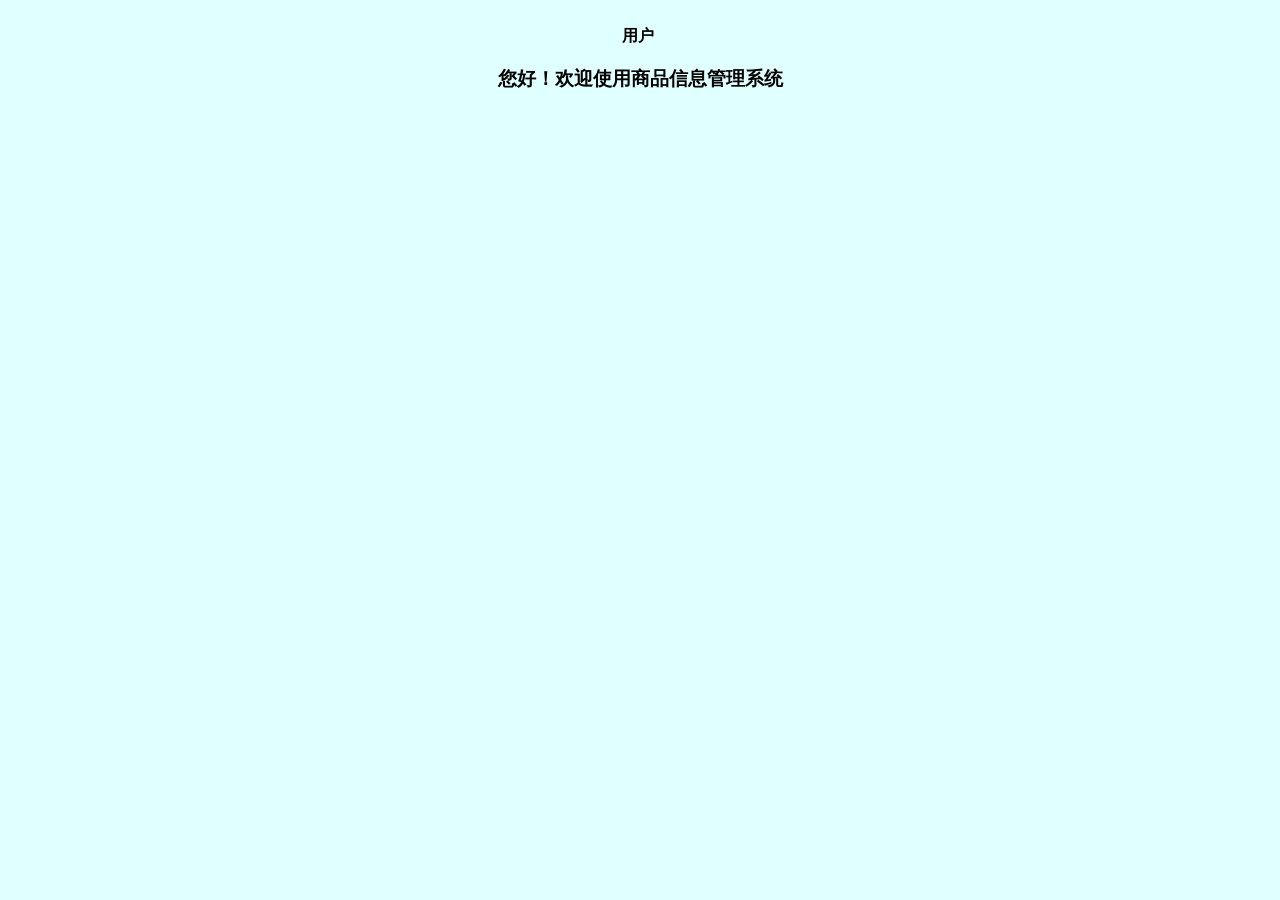
==== lab2/src/main/resources/templates/home.html @ 616147f3 "Lab2 start" ====
<!DOCTYPE html>
<html lang="en" xmlns:th="http://www.thymeleaf.org">
<head>
    <meta charset="UTF-8">
    <style>
        .mydiv {
            margin: auto;
            width: 350px;
            text-align: left;
        }
    </style>
    <title>商品信息管理系统</title>
</head>
<body bgcolor="#e0ffff">
<br>
<div style="text-align: center">
    <h4 style="display: inline">用户&nbsp</h4><span th:text="${scode}"></span>
    <h3>您好！欢迎使用商品信息管理系统</h3>
    <div th:text="您在本站的注册信息如下" class="mydiv" style="height: 30px"></div>
    <div th:text="'商家：'+${sname}" class="mydiv"></div>
    <div th:text="'微信：'+${sweixin}" class="mydiv"></div>
    <div th:text="'电话：'+${tel}" class="mydiv"></div>
</div>
</body>
</html>
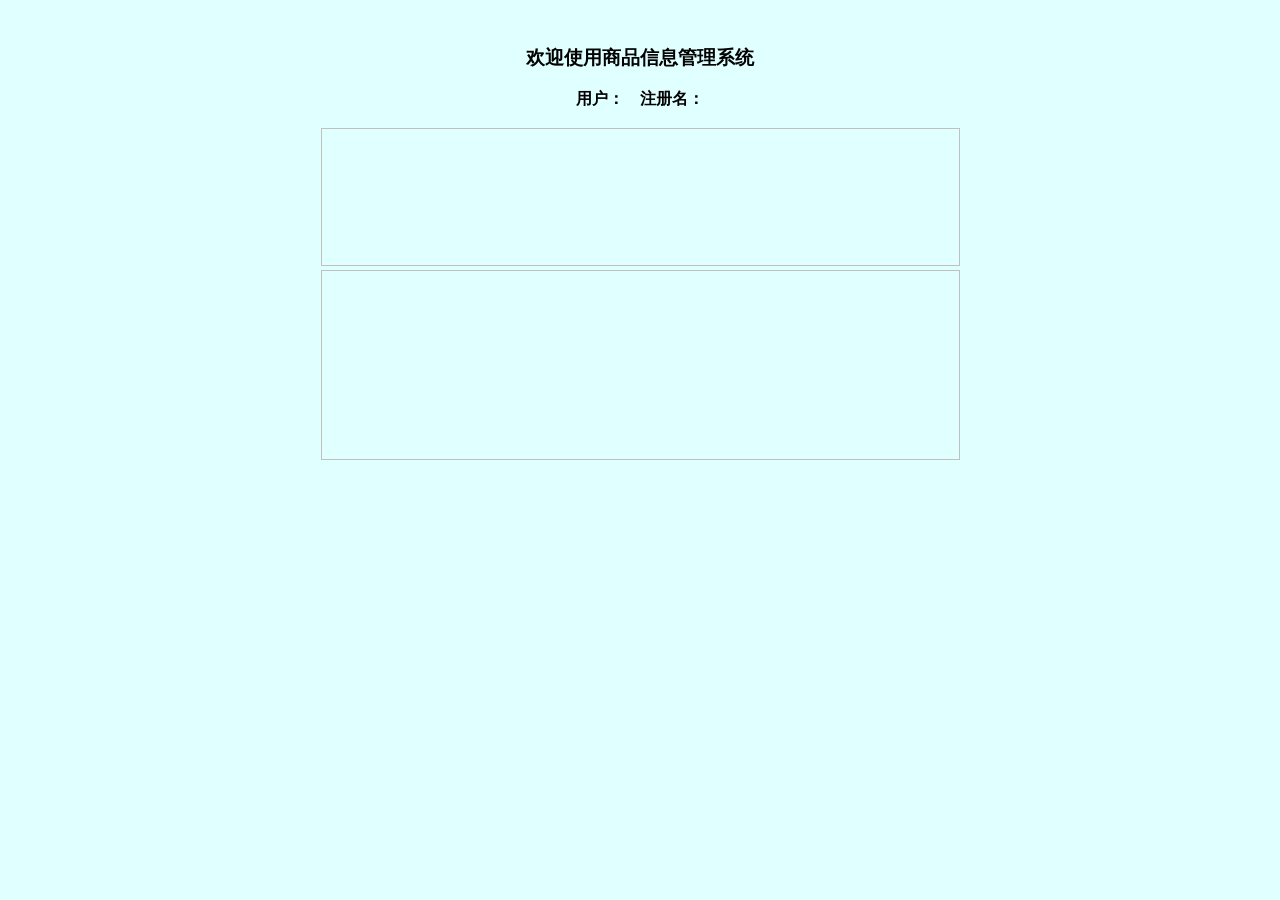
==== commit 43486a62: "finish lab2" ====
--- a/lab2/src/main/resources/templates/home.html
+++ b/lab2/src/main/resources/templates/home.html
@@ -2,24 +2,20 @@
 <html lang="en" xmlns:th="http://www.thymeleaf.org">
 <head>
     <meta charset="UTF-8">
-    <style>
-        .mydiv {
-            margin: auto;
-            width: 350px;
-            text-align: left;
-        }
-    </style>
     <title>商品信息管理系统</title>
 </head>
 <body bgcolor="#e0ffff">
 <br>
 <div style="text-align: center">
-    <h4 style="display: inline">用户&nbsp</h4><span th:text="${scode}"></span>
-    <h3>您好！欢迎使用商品信息管理系统</h3>
-    <div th:text="您在本站的注册信息如下" class="mydiv" style="height: 30px"></div>
-    <div th:text="'商家：'+${sname}" class="mydiv"></div>
-    <div th:text="'微信：'+${sweixin}" class="mydiv"></div>
-    <div th:text="'电话：'+${tel}" class="mydiv"></div>
+    <h3>欢迎使用商品信息管理系统</h3>
+    <h4 style="display: inline">用户：</h4><span th:text="${code}"></span>
+    <h4 style="display: inline">&nbsp&nbsp&nbsp注册名：</h4><span th:text="${name}"></span>
+    <br>
+    <br>
+    <div>
+        <img th:src="'image/商品管理.jpg'" height="138px" width="639px" th:if="${result.getRole()=='商家'}">
+        <img th:src="'image/商品浏览.jpg'" height="190px" width="639px" th:if="${result.getRole()=='顾客'}">
+    </div>
 </div>
 </body>
 </html>
